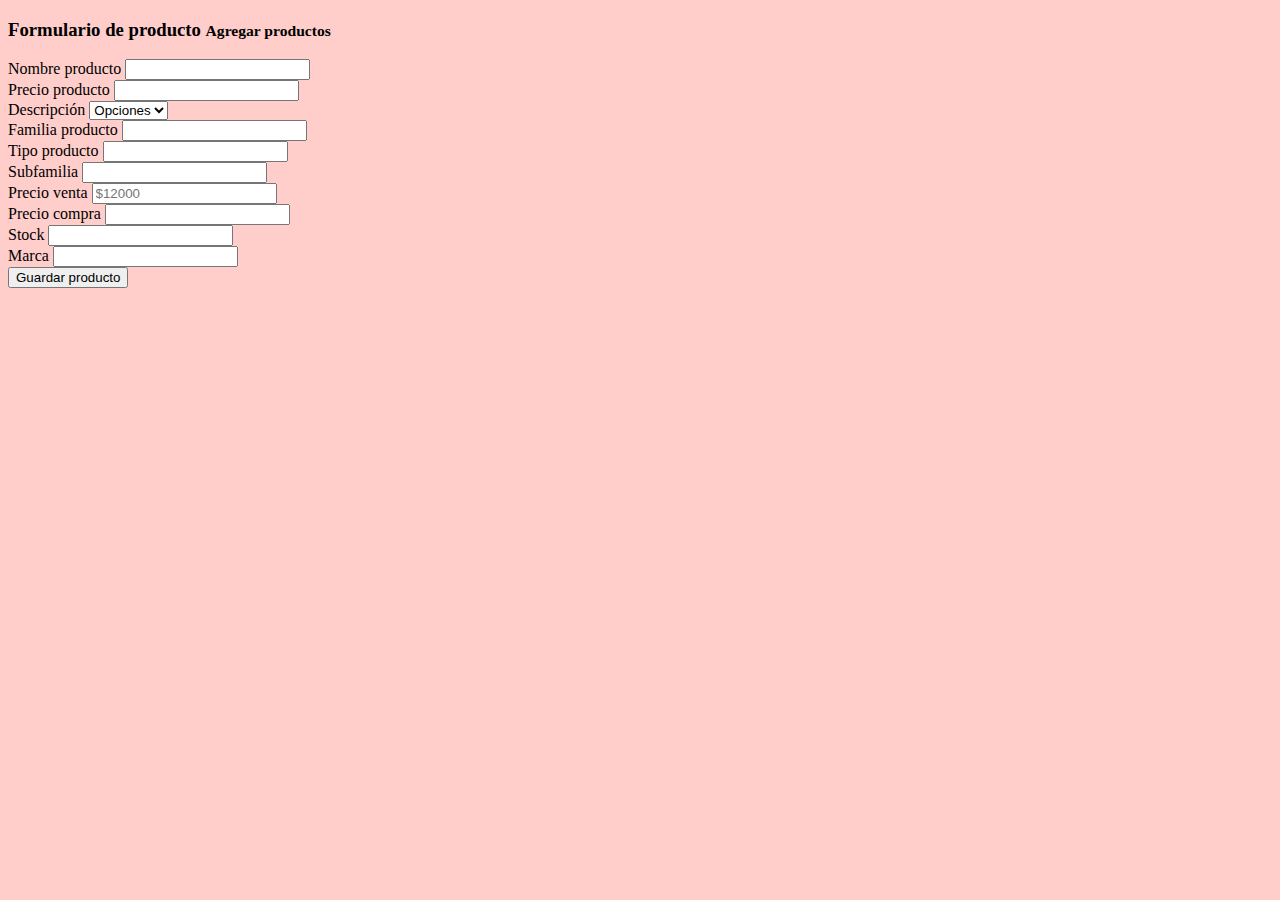
==== index2.html @ 102fd4eb "Estilo y index" ====
<!doctype html>
<html lang="en">
  <head>
    <!-- Required meta tags -->
    <meta charset="utf-8">
    <meta name="viewport" content="width=device-width, initial-scale=1, shrink-to-fit=no">
    <link rel="stylesheet" href="https://cdn.jsdelivr.net/npm/bootstrap@4.5.3/dist/css/bootstrap.min.css" integrity="sha384-TX8t27EcRE3e/ihU7zmQxVncDAy5uIKz4rEkgIXeMed4M0jlfIDPvg6uqKI2xXr2" crossorigin="anonymous">
    <link type="text/css" rel="stylesheet" href="estilo2.css">
    <!-- Bootstrap CSS -->
    <link rel="stylesheet" href="https://cdn.jsdelivr.net/npm/bootstrap@4.5.3/dist/css/bootstrap.min.css" integrity="sha384-TX8t27EcRE3e/ihU7zmQxVncDAy5uIKz4rEkgIXeMed4M0jlfIDPvg6uqKI2xXr2" crossorigin="anonymous">
    

    <title>Agregar producto</title>
    </head>
    <body>
    <h3>
    Formulario de producto
    <small class="text-muted">Agregar productos</small>
    </h3>
    
    <!-- Optional JavaScript; choose one of the two! -->

    <!-- Option 1: jQuery and Bootstrap Bundle (includes Popper) -->
    <script src="https://code.jquery.com/jquery-3.5.1.slim.min.js" integrity="sha384-DfXdz2htPH0lsSSs5nCTpuj/zy4C+OGpamoFVy38MVBnE+IbbVYUew+OrCXaRkfj" crossorigin="anonymous"></script>
    <script src="https://cdn.jsdelivr.net/npm/bootstrap@4.5.3/dist/js/bootstrap.bundle.min.js" integrity="sha384-ho+j7jyWK8fNQe+A12Hb8AhRq26LrZ/JpcUGGOn+Y7RsweNrtN/tE3MoK7ZeZDyx" crossorigin="anonymous"></script>

    <!-- Option 2: jQuery, Popper.js, and Bootstrap JS
    <script src="https://code.jquery.com/jquery-3.5.1.slim.min.js" integrity="sha384-DfXdz2htPH0lsSSs5nCTpuj/zy4C+OGpamoFVy38MVBnE+IbbVYUew+OrCXaRkfj" crossorigin="anonymous"></script>
    <script src="https://cdn.jsdelivr.net/npm/popper.js@1.16.1/dist/umd/popper.min.js" integrity="sha384-9/reFTGAW83EW2RDu2S0VKaIzap3H66lZH81PoYlFhbGU+6BZp6G7niu735Sk7lN" crossorigin="anonymous"></script>
    <script src="https://cdn.jsdelivr.net/npm/bootstrap@4.5.3/dist/js/bootstrap.min.js" integrity="sha384-w1Q4orYjBQndcko6MimVbzY0tgp4pWB4lZ7lr30WKz0vr/aWKhXdBNmNb5D92v7s" crossorigin="anonymous"></script>
    -->
  </body>

    <html>

        <body background="fondo3.jpg" bgcolor="FFCECB">

            <table width="550" bgcolor=FFCECB align=center>
        
            </table>

        </body>
	</html>
    <form>
        <div class="form-row">
            <div class="form-group col-md-6">
                <label for="inputEmail4">Nombre producto</label>
                <input type="email" class="form-control" id="Fideos carozzi">
            </div>
            <div class="form-group col-md-6">
                <label for="inputPassword4">Precio producto</label>
                <input type="password" class="form-control" id="inputPassword4">
            </div>
        </div>
        <div class="form-group col-md-4">
            <label for="inputState">Descripción</label>
            <select id="inputState" class="form-control">
                <option selected>Opciones</option>
                <option>...</option>
            </select>
        </div>  
        <div class="form-group col-md-6">
            <label for="inputPassword4">Familia producto</label>
            <input type="password" class="form-control" id="inputPassword4">
        </div>
        <div class="form-group col-md-6">
            <label for="inputPassword4">Tipo producto</label>
            <input type="password" class="form-control" id="inputPassword4">
        </div>
        <div class="form-group col-md-6">
            <label for="inputPassword4">Subfamilia</label>
            <input type="password" class="form-control" id="inputPassword4">
        </div>
        <!-- 
        tipo producto, subfamilia,solo escritura -->
        <div class="form-group">
            <label for="inputAddress2">Precio venta</label>
            <input type="text" class="form-control" id="inputAddress2" placeholder="$12000">
        </div>
        <div class="form-row">
            <div class="form-group col-md-6">
                <label for="inputCity">Precio compra</label>
                <input type="text" class="form-control" id="$11111">
            </div>
                <div class="form-group">
                <label for="inputAddress">Stock</label>
                <input type="text" class="form-control" id="inputAddress" placeholder="">
            </div>
            <div class="form-group col-md-2">
                <label for="inputZip">Marca</label>
                <input type="text" class="form-control" id="inputZip">
            </div>
        </div>
        
        <button type="submit" class="btn btn-primary">Guardar producto</button>
    </form>


   
</html>
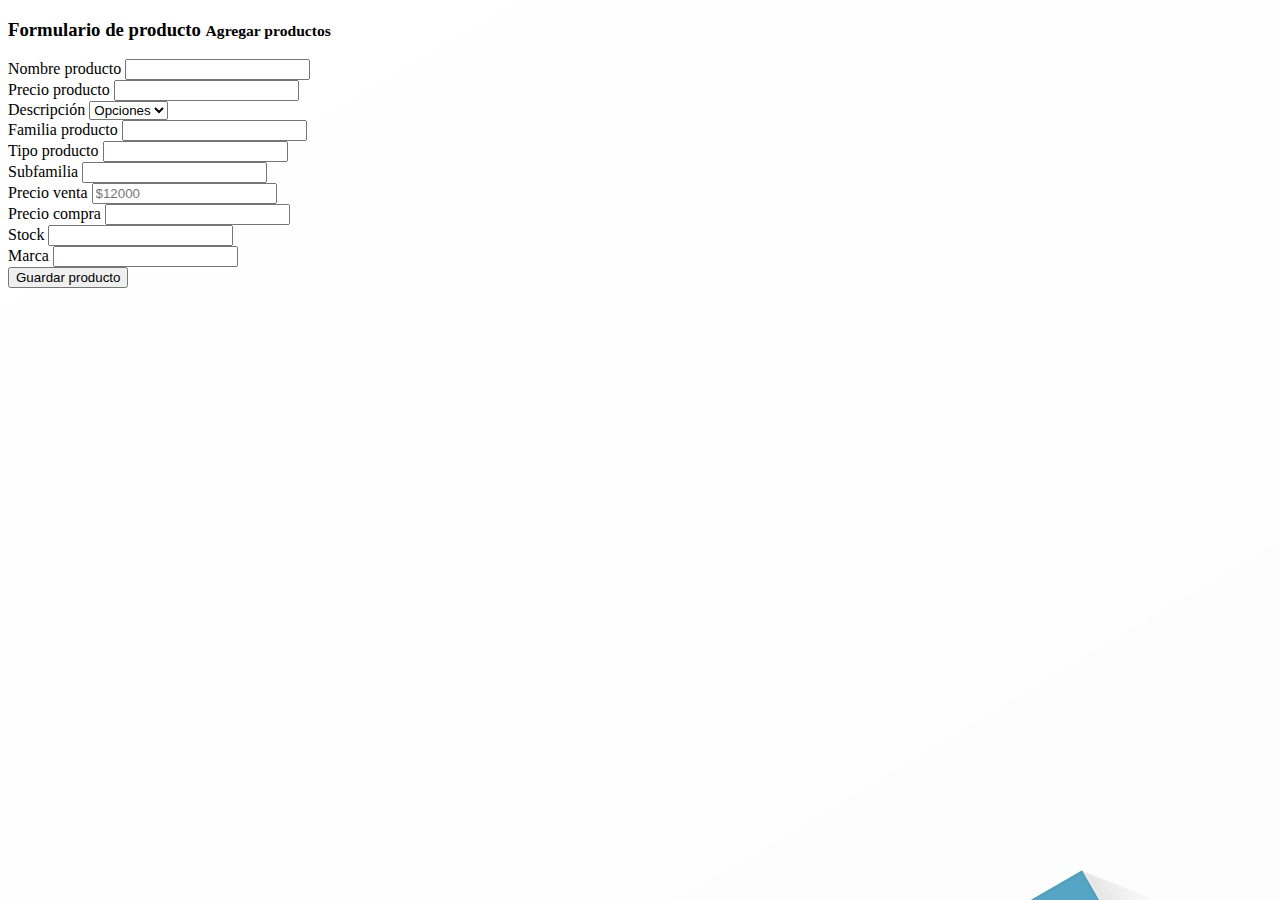
==== commit 83003ece: "Estilo7" ====
--- a/index2.html
+++ b/index2.html
@@ -5,7 +5,7 @@
     <meta charset="utf-8">
     <meta name="viewport" content="width=device-width, initial-scale=1, shrink-to-fit=no">
     <link rel="stylesheet" href="https://cdn.jsdelivr.net/npm/bootstrap@4.5.3/dist/css/bootstrap.min.css" integrity="sha384-TX8t27EcRE3e/ihU7zmQxVncDAy5uIKz4rEkgIXeMed4M0jlfIDPvg6uqKI2xXr2" crossorigin="anonymous">
-    <link type="text/css" rel="stylesheet" href="estilo2.css">
+    <link type="text/css" rel="stylesheet" href="Estilo2.css">
     <!-- Bootstrap CSS -->
     <link rel="stylesheet" href="https://cdn.jsdelivr.net/npm/bootstrap@4.5.3/dist/css/bootstrap.min.css" integrity="sha384-TX8t27EcRE3e/ihU7zmQxVncDAy5uIKz4rEkgIXeMed4M0jlfIDPvg6uqKI2xXr2" crossorigin="anonymous">
     
--- a/Estilo2.css
+++ b/Estilo2.css
@@ -0,0 +1,3 @@
+body {
+    background-image: url("img/Fondo3.jpg");
+  }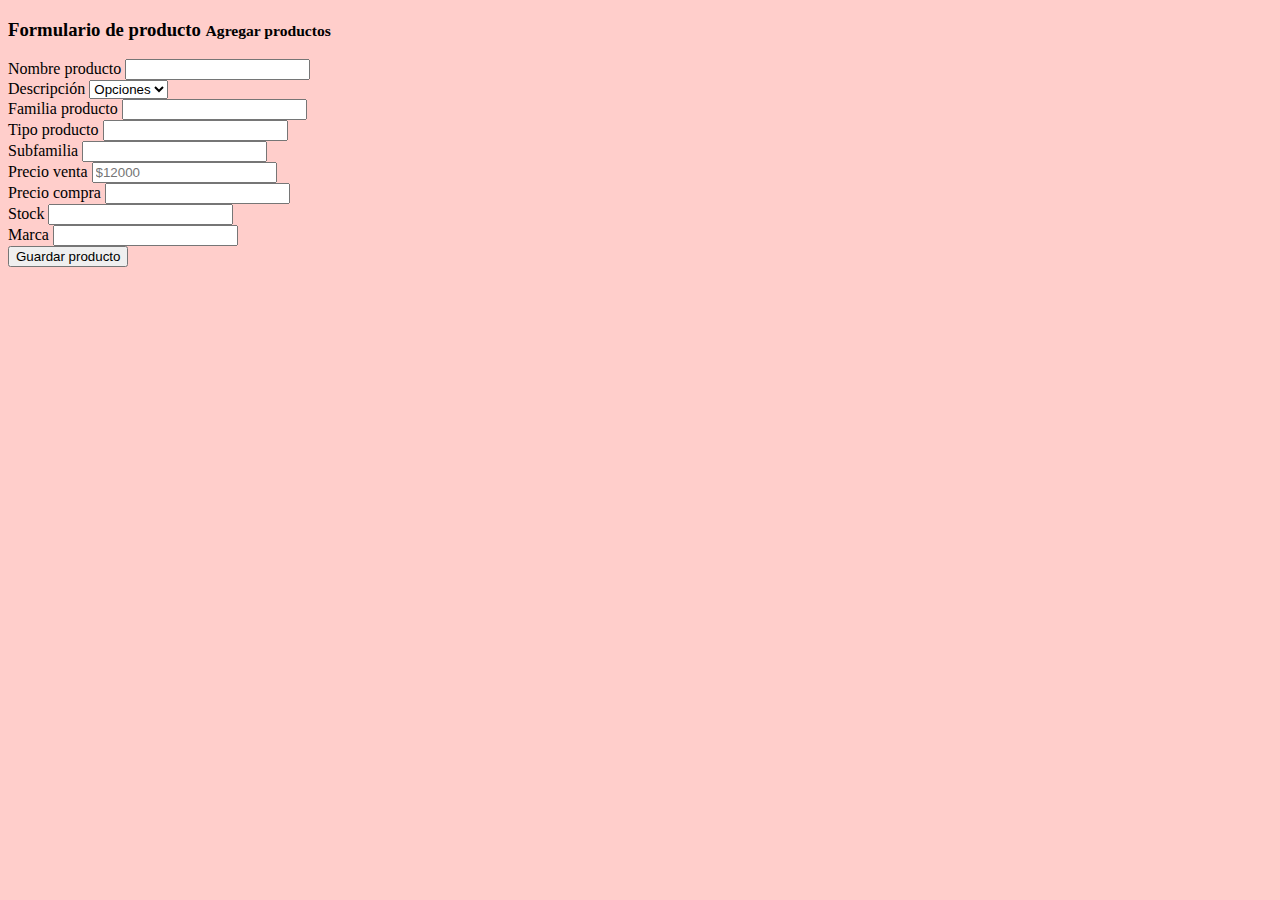
==== commit 639a8759: "Cambio de rodrigo" ====
--- a/index2.html
+++ b/index2.html
@@ -13,27 +13,27 @@
     <title>Agregar producto</title>
     </head>
     <body>
-    <h3>
-    Formulario de producto
-    <small class="text-muted">Agregar productos</small>
-    </h3>
-    
-    <!-- Optional JavaScript; choose one of the two! -->
+        <h3>
+        Formulario de producto
+        <small class="text-muted">Agregar productos</small>
+        </h3>
+        
+        <!-- Optional JavaScript; choose one of the two! -->
 
-    <!-- Option 1: jQuery and Bootstrap Bundle (includes Popper) -->
-    <script src="https://code.jquery.com/jquery-3.5.1.slim.min.js" integrity="sha384-DfXdz2htPH0lsSSs5nCTpuj/zy4C+OGpamoFVy38MVBnE+IbbVYUew+OrCXaRkfj" crossorigin="anonymous"></script>
-    <script src="https://cdn.jsdelivr.net/npm/bootstrap@4.5.3/dist/js/bootstrap.bundle.min.js" integrity="sha384-ho+j7jyWK8fNQe+A12Hb8AhRq26LrZ/JpcUGGOn+Y7RsweNrtN/tE3MoK7ZeZDyx" crossorigin="anonymous"></script>
+        <!-- Option 1: jQuery and Bootstrap Bundle (includes Popper) -->
+        <script src="https://code.jquery.com/jquery-3.5.1.slim.min.js" integrity="sha384-DfXdz2htPH0lsSSs5nCTpuj/zy4C+OGpamoFVy38MVBnE+IbbVYUew+OrCXaRkfj" crossorigin="anonymous"></script>
+        <script src="https://cdn.jsdelivr.net/npm/bootstrap@4.5.3/dist/js/bootstrap.bundle.min.js" integrity="sha384-ho+j7jyWK8fNQe+A12Hb8AhRq26LrZ/JpcUGGOn+Y7RsweNrtN/tE3MoK7ZeZDyx" crossorigin="anonymous"></script>
 
-    <!-- Option 2: jQuery, Popper.js, and Bootstrap JS
-    <script src="https://code.jquery.com/jquery-3.5.1.slim.min.js" integrity="sha384-DfXdz2htPH0lsSSs5nCTpuj/zy4C+OGpamoFVy38MVBnE+IbbVYUew+OrCXaRkfj" crossorigin="anonymous"></script>
-    <script src="https://cdn.jsdelivr.net/npm/popper.js@1.16.1/dist/umd/popper.min.js" integrity="sha384-9/reFTGAW83EW2RDu2S0VKaIzap3H66lZH81PoYlFhbGU+6BZp6G7niu735Sk7lN" crossorigin="anonymous"></script>
-    <script src="https://cdn.jsdelivr.net/npm/bootstrap@4.5.3/dist/js/bootstrap.min.js" integrity="sha384-w1Q4orYjBQndcko6MimVbzY0tgp4pWB4lZ7lr30WKz0vr/aWKhXdBNmNb5D92v7s" crossorigin="anonymous"></script>
-    -->
+        <!-- Option 2: jQuery, Popper.js, and Bootstrap JS
+        <script src="https://code.jquery.com/jquery-3.5.1.slim.min.js" integrity="sha384-DfXdz2htPH0lsSSs5nCTpuj/zy4C+OGpamoFVy38MVBnE+IbbVYUew+OrCXaRkfj" crossorigin="anonymous"></script>
+        <script src="https://cdn.jsdelivr.net/npm/popper.js@1.16.1/dist/umd/popper.min.js" integrity="sha384-9/reFTGAW83EW2RDu2S0VKaIzap3H66lZH81PoYlFhbGU+6BZp6G7niu735Sk7lN" crossorigin="anonymous"></script>
+        <script src="https://cdn.jsdelivr.net/npm/bootstrap@4.5.3/dist/js/bootstrap.min.js" integrity="sha384-w1Q4orYjBQndcko6MimVbzY0tgp4pWB4lZ7lr30WKz0vr/aWKhXdBNmNb5D92v7s" crossorigin="anonymous"></script>
+        -->
   </body>
 
     <html>
 
-        <body background="fondo3.jpg" bgcolor="FFCECB">
+        <body background="fondo6.jpg" bgcolor="FFCECB">
 
             <table width="550" bgcolor=FFCECB align=center>
         
@@ -47,35 +47,38 @@
                 <label for="inputEmail4">Nombre producto</label>
                 <input type="email" class="form-control" id="Fideos carozzi">
             </div>
-            <div class="form-group col-md-6">
-                <label for="inputPassword4">Precio producto</label>
-                <input type="password" class="form-control" id="inputPassword4">
-            </div>
+            
         </div>
-        <div class="form-group col-md-4">
+        <div class="form-group col-md-2">
             <label for="inputState">Descripción</label>
             <select id="inputState" class="form-control">
                 <option selected>Opciones</option>
                 <option>...</option>
             </select>
-        </div>  
+             
+        </div>
+        <!--Arroz,Fideos-->   
         <div class="form-group col-md-6">
             <label for="inputPassword4">Familia producto</label>
             <input type="password" class="form-control" id="inputPassword4">
         </div>
+        <!--Arroz negro, arroz granel y arroz integral--> 
+
         <div class="form-group col-md-6">
             <label for="inputPassword4">Tipo producto</label>
             <input type="password" class="form-control" id="inputPassword4">
         </div>
+        <!--solido, liquido, gaseoso--> 
         <div class="form-group col-md-6">
             <label for="inputPassword4">Subfamilia</label>
             <input type="password" class="form-control" id="inputPassword4">
         </div>
-        <!-- 
-        tipo producto, subfamilia,solo escritura -->
+        
         <div class="form-group">
-            <label for="inputAddress2">Precio venta</label>
-            <input type="text" class="form-control" id="inputAddress2" placeholder="$12000">
+            <div class="form-group col-md-6">
+                <label for="inputAddress2">Precio venta</label>
+                <input type="text" class="form-control" id="inputAddress2" placeholder="$12000">
+            </div>
         </div>
         <div class="form-row">
             <div class="form-group col-md-6">
--- a/Estilo2.css
+++ b/Estilo2.css
@@ -1,3 +1,3 @@
 body {
-    background-image: url("img/Fondo3.jpg");
+    background-image: url("img/Fondo6.jpg");
   }